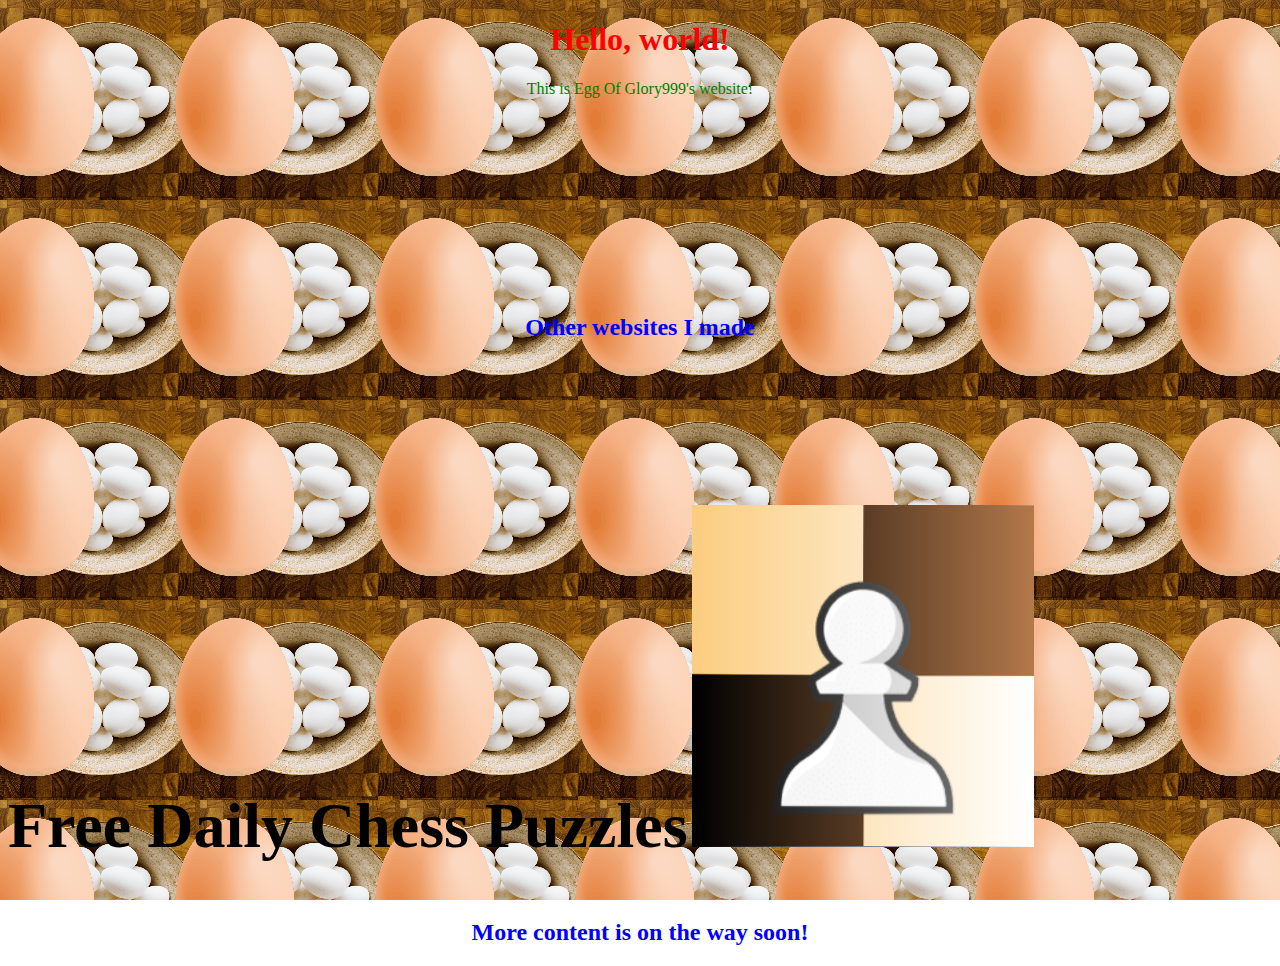
==== index.html @ adceb471 "Update index.html" ====
<!DOCTYPE html>
<html lang="en">
<head>
<meta charset="UTF-8">
<title>EOG999's Website!</title>
<link rel="manifest" href="manifest.json">
<link rel="stylesheet" href="style.css">
<meta name="viewport" content="width=device-width, initial-scale=1.0">
<link rel="icon" type="image/x-icon" href="channels4_profile (1).jpg">
</head>
<body>
<h1>Hello, world!</h1>
<p>This is Egg Of Glory999's website!</p>
  <br>
  <br>
  <br>
  <br>
  <br>
  <br>
  <script src="https://apps.elfsight.com/p/platform.js" defer></script>
<div class="elfsight-app-0f200ded-9114-4658-94d2-822e62b8581b"></div>
  <br>
  <br>
  <br>
  <br>
  <h2>Other websites I made</h2>
  <br>
  <br>
  <br>
  <br>
  <br>
  <br>
  <br>
  <br>
    <b>Free Daily Chess Puzzles</b>
    <a href="https://EggOfGlory999.github.io/Free-Daily-Chess-Puzzles"><img src="supaerlol.png"></a>
  <br>
  <br>
  <br>
  <h2>More content is on the way soon!</h2>
</body>
</html>
---- style.css ----
body {
  background-image:url("3dgifmaker05728.gif");
  background-attachment:fixed;
}

h1 {
  font-family:verdana;
  text-align:center;
  color:red;
}

h2 {
  font-family:verdana;
  text-align:center;
  color:blue;
}

b {
  font-family:verdana;
  text-align:center;
  color:black;
  font-size:64px;
}

p {
  font-family:verdana;
  text-align:center;
  color:green;
}

i {
  font-family:verdana;
  text-align:center;
  color:lime;
  font-style:italic;
}
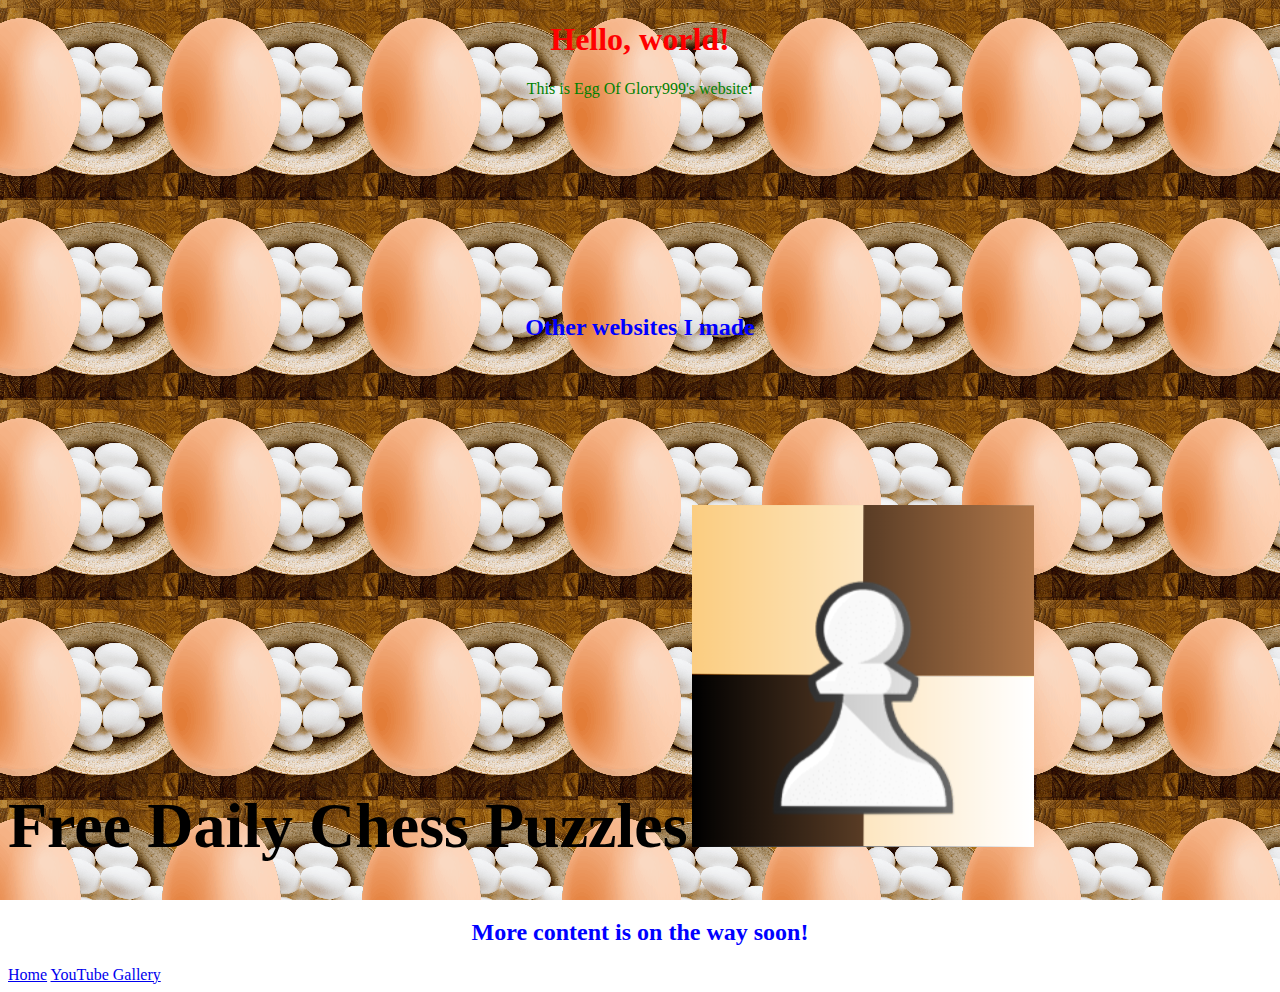
==== commit 02177469: "Update index.html" ====
--- a/index.html
+++ b/index.html
@@ -38,5 +38,9 @@
   <br>
   <br>
   <h2>More content is on the way soon!</h2>
+<footer>
+<a href="index.html">Home</a>
+<a href="youtube.html">YouTube Gallery</a>
+</footer>
 </body>
 </html>
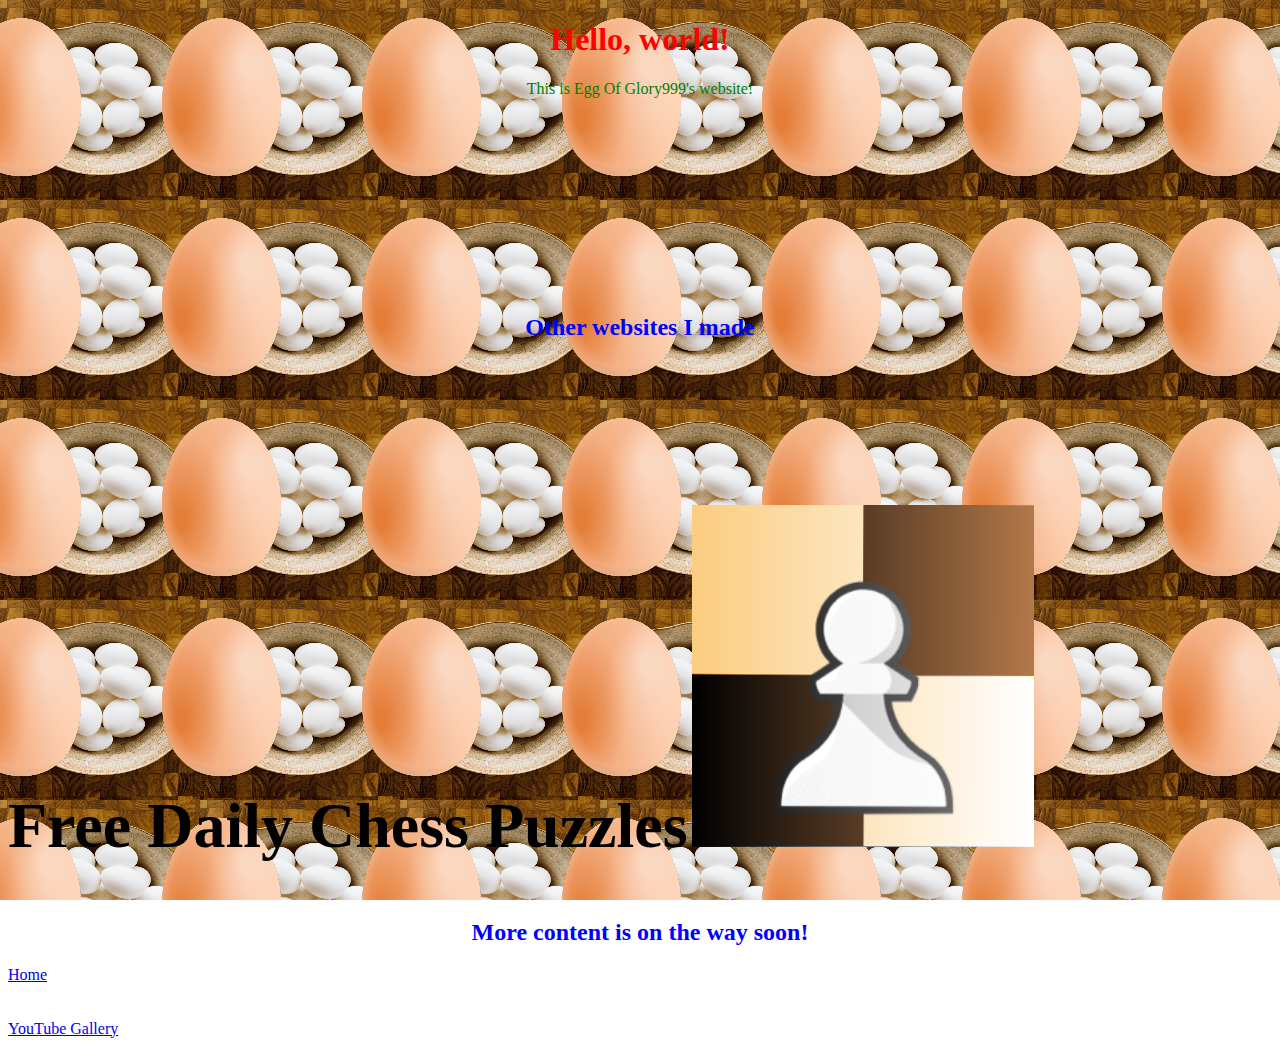
==== commit 3b9d0b96: "Update index.html" ====
--- a/index.html
+++ b/index.html
@@ -38,9 +38,12 @@
   <br>
   <br>
   <h2>More content is on the way soon!</h2>
+</body>
 <footer>
-<a href="index.html">Home</a>
+<a href="#">Home</a>
+<br>
+<br>
+<br>
 <a href="youtube.html">YouTube Gallery</a>
 </footer>
-</body>
 </html>
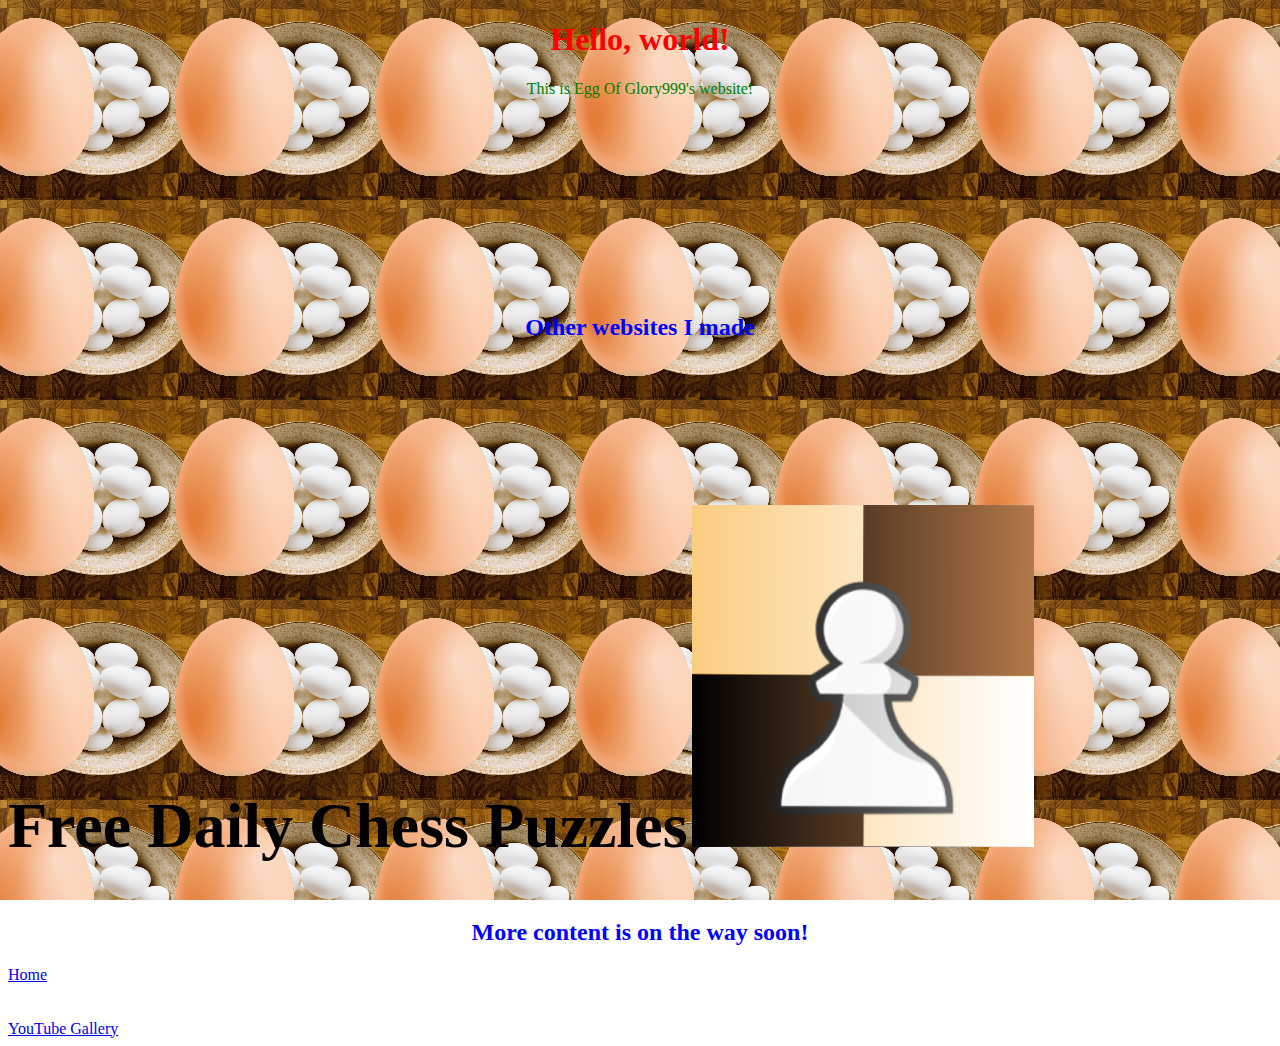
==== commit b9e96c43: "Update index.html" ====
--- a/index.html
+++ b/index.html
@@ -21,6 +21,8 @@
 <div class="elfsight-app-0f200ded-9114-4658-94d2-822e62b8581b"></div>
   <br>
   <br>
+  <script src="https://apps.elfsight.com/p/platform.js" defer></script>
+<div class="elfsight-app-4952d659-4ad8-4807-aab6-635b0a368630"></div>
   <br>
   <br>
   <h2>Other websites I made</h2>
